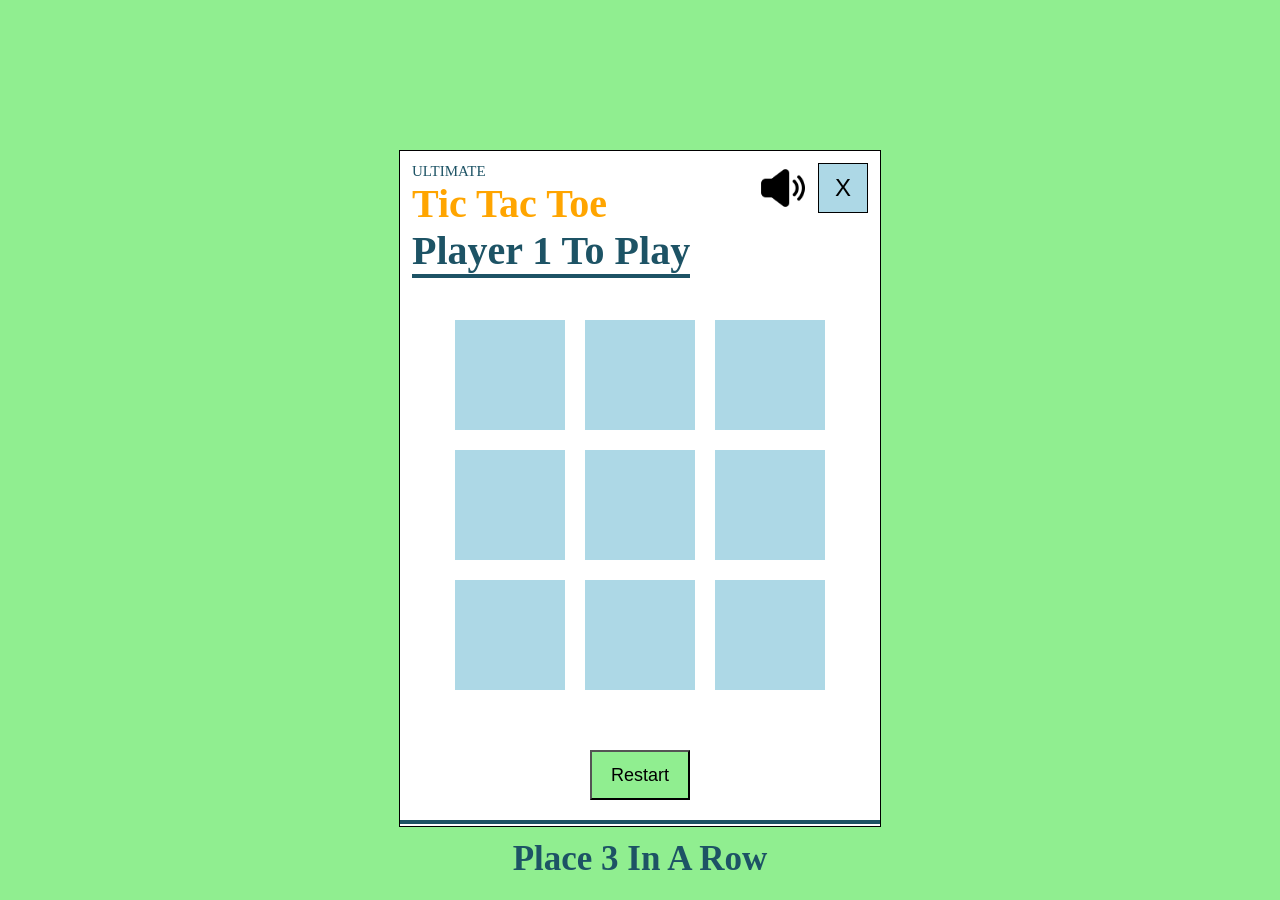
==== index.html @ 89ddc71a "update file" ====
<!DOCTYPE html>
<html lang="en">
<head>
    <meta charset="UTF-8">
    <meta name="viewport" content="width=device-width, initial-scale=1.0">
    <title>Document</title>
    <link rel="stylesheet" href="style.css">
</head>
<body>
    <div class="nav-start">
   <header>
    <div class="up">
        <p>ULTIMATE</p>
        <h3>Tic Tac Toe</h3>
        <h2 class="strt">Player 1 To Play</h2>
    </div>
        <div class="button">
           <button class="btn1"></button>
            <button class="btn2">X</button>
        </div>
    </header>
     <main>
        <div class="middle">
           <a href="#"><div class="box"></div></a>
            <a href="#"><div class="box"></div></a>
               <a href="#"><div class="box"></div></a>
        </div>
        <div class="middle">
            <a href="#"><div class="box"></div></a>
              <a href="#"><div class="box"></div></a>
               <a href="#"><div class="box"></div></a>
        </div>
        <div class="middle">
            <a href="#"><div class="box"></div></a>
              <a href="#"><div class="box"></div></a>
                <a href="#"><div class="box" style="margin-bottom: 50px;"></div></a>
        </div>
        <button class="restar">Restart</button>
    </main>
    <div class="last">
        <h2 class="las1">Place 3 In A Row</h2>
    </div>
    </div>
   <script src="first.js"></script>
</body>
</html>
---- style.css ----
*{
    margin: 0px;
    padding: 0px;
}
body{
    background-color: lightgreen;
    display: flex;
    justify-content: center;
    margin-top: 150px;
}
.nav-start{
    height: 75vh;
    width: 30rem;
    border: 1px solid black;
    background-color: white;
}
.button{
    display: flex;
    
}
.btn1{
    background-image: url(sound.jpg);
    height: 50px;
    width: 50px;
    background-size: cover;
    border: 1px solid black;
    margin-right: 10px;
    border: none;
}
.btn2{
    height: 50px;
    width: 50px;
    border: 1px solid black;
    font-size: x-large;
    background-color: lightblue;
}
header {
  padding: 12px;
  display: flex;
  justify-content: space-between;
}
header p{
    font-size: 15px;
    color: rgb(29, 83, 101);
}
h3{
    font-size: 40px;
    color: orange;
}
.strt{
    font-size: 40px;
    margin-bottom: 20px;
    border-bottom: 4px solid rgb(29, 83, 101);
    color: rgb(29, 83, 101);
}
.middle{
    display: flex;
    justify-content: center;
    padding: 10px;
    gap: 20px;
}
.box{
    height: 110px;
    width: 110px;  
    background-color: lightblue;
    display: flex;
    justify-content: center;
    align-items: center;
    font-size: 50px;
    
    
}
.restar{
    height: 50px;
    width: 100px;
    margin-bottom: 20px;
    margin-left: 190px;
    background-color: lightgreen;
    font-size: large;
    
}
.las1{
    font-size: 35px;
    border-top: 4px solid rgb(29, 83, 101);
    padding: 15px;
    text-align: center;
    color: rgb(29, 83, 101);
}
a{
    color: black;
    text-decoration: none;
}
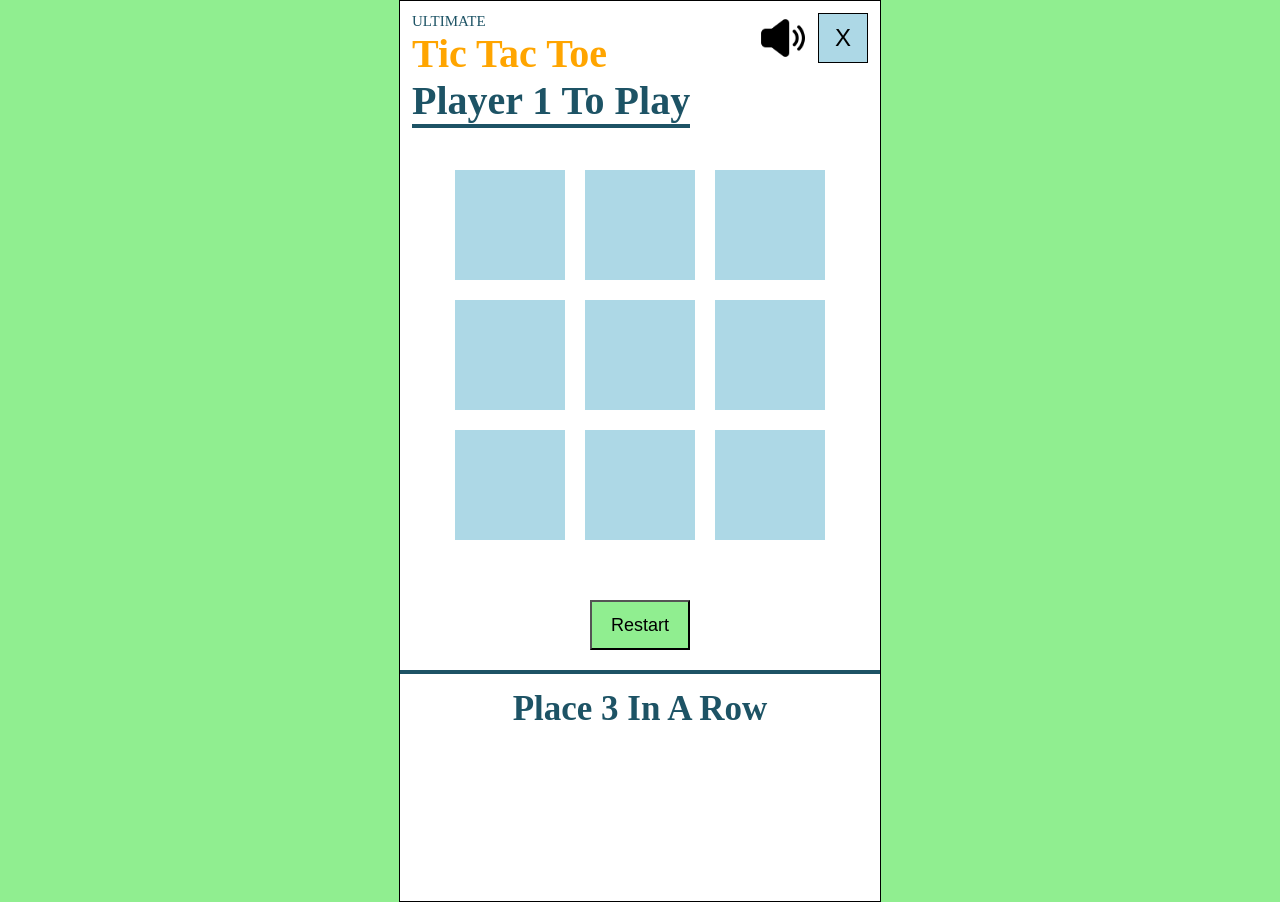
==== commit d239229b: "update code" ====
--- a/index.html
+++ b/index.html
@@ -3,7 +3,7 @@
 <head>
     <meta charset="UTF-8">
     <meta name="viewport" content="width=device-width, initial-scale=1.0">
-    <title>Document</title>
+    <title>Tic Tac Toe</title>
     <link rel="stylesheet" href="style.css">
 </head>
 <body>
--- a/style.css
+++ b/style.css
@@ -6,17 +6,15 @@
     background-color: lightgreen;
     display: flex;
     justify-content: center;
-    margin-top: 150px;
 }
 .nav-start{
-    height: 75vh;
+    height: 100vh;
     width: 30rem;
     border: 1px solid black;
     background-color: white;
 }
 .button{
-    display: flex;
-    
+    display: flex; 
 }
 .btn1{
     background-image: url(sound.jpg);
@@ -66,9 +64,7 @@
     display: flex;
     justify-content: center;
     align-items: center;
-    font-size: 50px;
-    
-    
+    font-size: 50px; 
 }
 .restar{
     height: 50px;
@@ -76,8 +72,7 @@
     margin-bottom: 20px;
     margin-left: 190px;
     background-color: lightgreen;
-    font-size: large;
-    
+    font-size: large; 
 }
 .las1{
     font-size: 35px;
